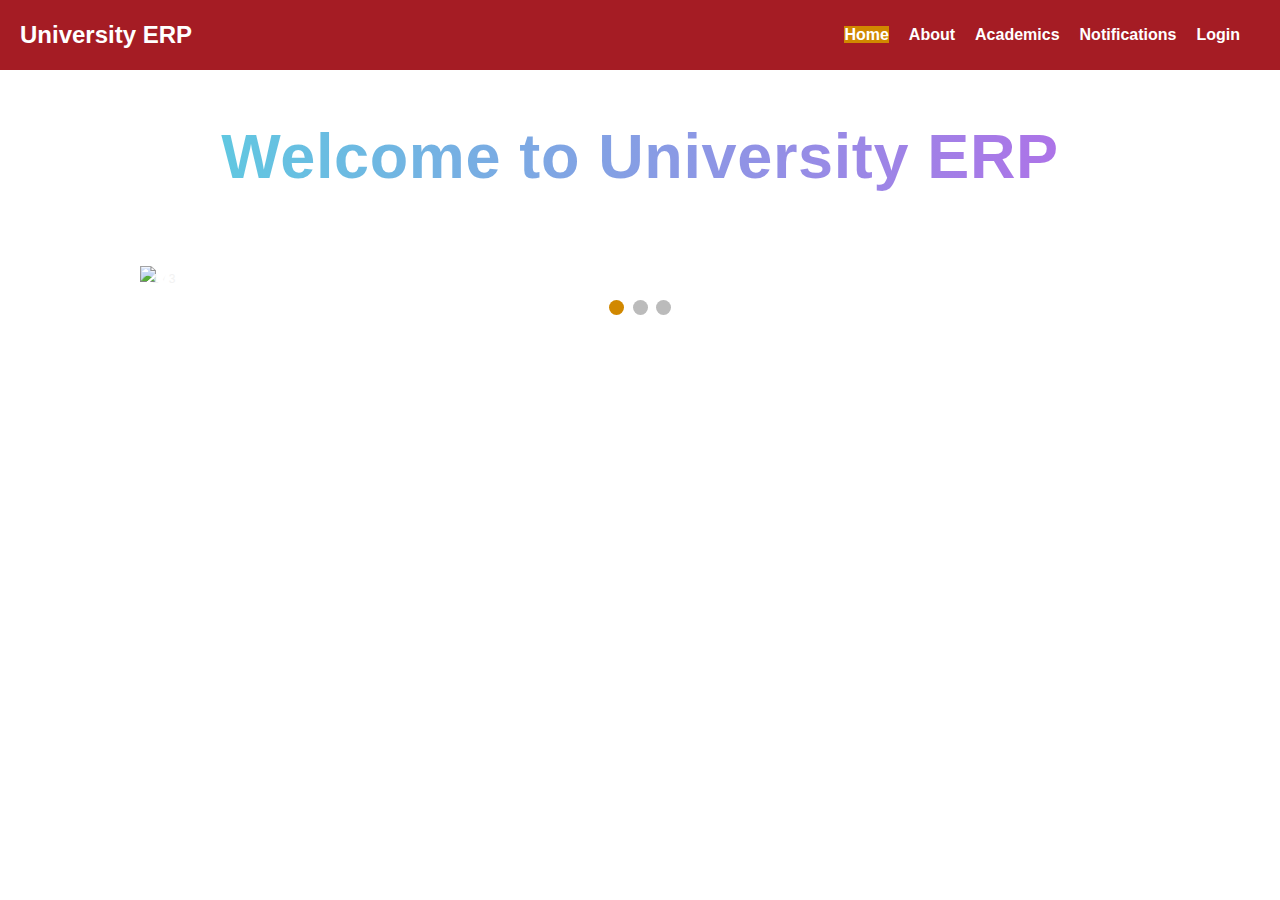
==== Templates/index.html @ 2b013fd6 "FrontEnd Files" ====
<!DOCTYPE html>
<html lang="en">
<head>
    <meta charset="UTF-8">
    <meta name="viewport" content="width=device-width, initial-scale=1.0">
    <title>University ERP</title>
    <link rel="shortcut icon" href="/Images/ERP.png" type="image/x-icon">
    <style>
        * {box-sizing: border-box}
        body {font-family: Verdana, sans-serif; margin:0}
        .mySlides {display: none; max-width: 100%; height: auto;}
        img {vertical-align: middle;}

        /* Slideshow container */
        .slideshow-container {
            max-width: 1000px;
            position: relative;
            margin: auto;
        }

        /* Next & previous buttons */
        .prev, .next {
            cursor: pointer;
            position: absolute;
            top: 50%;
            width: auto;
            padding: 16px;
            margin-top: -22px;
            color: white;
            font-weight: bold;
            font-size: 18px;
            transition: 0.6s ease;
            border-radius: 0 3px 3px 0;
            user-select: none;
        }

        /* Position the "next button" to the right */
        .next {
            right: 0;
            border-radius: 3px 0 0 3px;
        }

        /* On hover, add a black background color with a little bit see-through */
        .prev:hover, .next:hover {
            background-color: rgba(0,0,0,0.8);
        }

        /* Caption text */
        .text {
            color: #f2f2f2;
            font-size: 15px;
            padding: 8px 12px;
            position: absolute;
            bottom: 8px;
            width: 100%;
            text-align: center;
        }

        /* Number text (1/3 etc) */
        .numbertext {
            color: #f2f2f2;
            font-size: 12px;
            padding: 8px 12px;
            position: absolute;
            top: 0;
        }

        /* The dots/bullets/indicators */
        .dot {
            cursor: pointer;
            height: 15px;
            width: 15px;
            margin: 0 2px;
            background-color: #bbb;
            border-radius: 50%;
            display: inline-block;
            transition: background-color 0.6s ease;
        }

        .active, .dot:hover {
            background-color: #d18800;
        }

        /* Fading animation */
        .fade {
            animation-name: fade;
            animation-duration: 1.5s;
        }

        @keyframes fade {
            from {opacity: .4} 
            to {opacity: 1}
        }

        /* On smaller screens, decrease text size */
        @media only screen and (max-width: 300px) {
            .prev, .next, .text {font-size: 11px}
        }

        /* Change title color */
        .main-content h1 {
            color: #ff0000; /* Change to your desired color */
        }

        /* Add animated-gradient-text style */
        .animated-gradient-text {
            --bg-size: 400%;
            --color-one: hsl(192, 68%, 63%);
            --color-two: hsl(303, 95%, 55%);
            font-family: Bahnschrift,Arial,sans-serif !important;;
            font-size: clamp(1rem, 7vmin, 5rem); /* Reduce font size */
            letter-spacing: 0.01em; /* Increase letter spacing */
            background: linear-gradient(
                90deg,
                var(--color-one),
                var(--color-two),
                var(--color-one)
            )
            0 0 / var(--bg-size) 100%;
            color: transparent;
            background-clip: text;
            animation: move-bg 8s linear infinite;
        }

        @media (prefers-reduced-motion: reduce) {
            .animated-gradient-text {
                animation: none; /* Disable animation on reduced motion */
            }
        }

        @keyframes move-bg {
            to {
                background-position: var(--bg-size) 0;
            }
        }
    </style>
</head>
<body>

    <div id="navbar-container"></div>

    <div class="container main-content">
        <!-- Replace h1 with span element for animated gradient text -->
        <span class="animated-gradient-text"><b>Welcome to University ERP</b></span><br><br><br>
    </div>
    
    <br><br>
    <div class="slideshow-container">

        <div class="mySlides fade">
            <div class="numbertext">1 / 3</div>
            <img src="https://www.lighthouseindia.com/images/erp-culture.jpg" style="width:100%">
        </div>
        
        <div class="mySlides fade">
            <div class="numbertext">2 / 3</div>
            <img src="https://www.webopedia.com/wp-content/uploads/1997/11/AdobeStock_199036362-scaled.jpeg" style="width:100%">
        </div>
        
        <div class="mySlides fade">
            <div class="numbertext">3 / 3</div>
            <img src="https://dynamics.folio3.com/blog/wp-content/uploads/2021/06/ERP-shutterstock_1356646916.jpg" style="width:100%">
        </div>
        
        <a class="prev" onclick="plusSlides(-1)">❮</a>
        <a class="next" onclick="plusSlides(1)">❯</a>
        
        </div>
        <br>
        
        <div style="text-align:center">
            <span class="dot" onclick="currentSlide(1)"></span> 
            <span class="dot" onclick="currentSlide(2)"></span> 
            <span class="dot" onclick="currentSlide(3)"></span> 
        </div>
        
        <script>
            let slideIndex = 0;
            showSlides();

            function showSlides() {
                let i;
                let slides = document.getElementsByClassName("mySlides");
                let dots = document.getElementsByClassName("dot");
                for (i = 0; i < slides.length; i++) {
                    slides[i].style.display = "none";
                }
                slideIndex++;
                if (slideIndex > slides.length) {slideIndex = 1}
                for (i = 0; i < dots.length; i++) {
                    dots[i].className = dots[i].className.replace(" active", "");
                }
                slides[slideIndex-1].style.display = "block";
                dots[slideIndex-1].className += " active";
                setTimeout(showSlides, 2000); // Change image every 2 seconds
            }
        </script>

    <script>
        fetch('../Templates/navbar.html')
            .then(response => response.text())
            .then(html => {
                document.getElementById('navbar-container').innerHTML = html;
            })
            .catch(error => console.error('Error fetching navbar content:', error));
    </script>
   

</body>
</html>
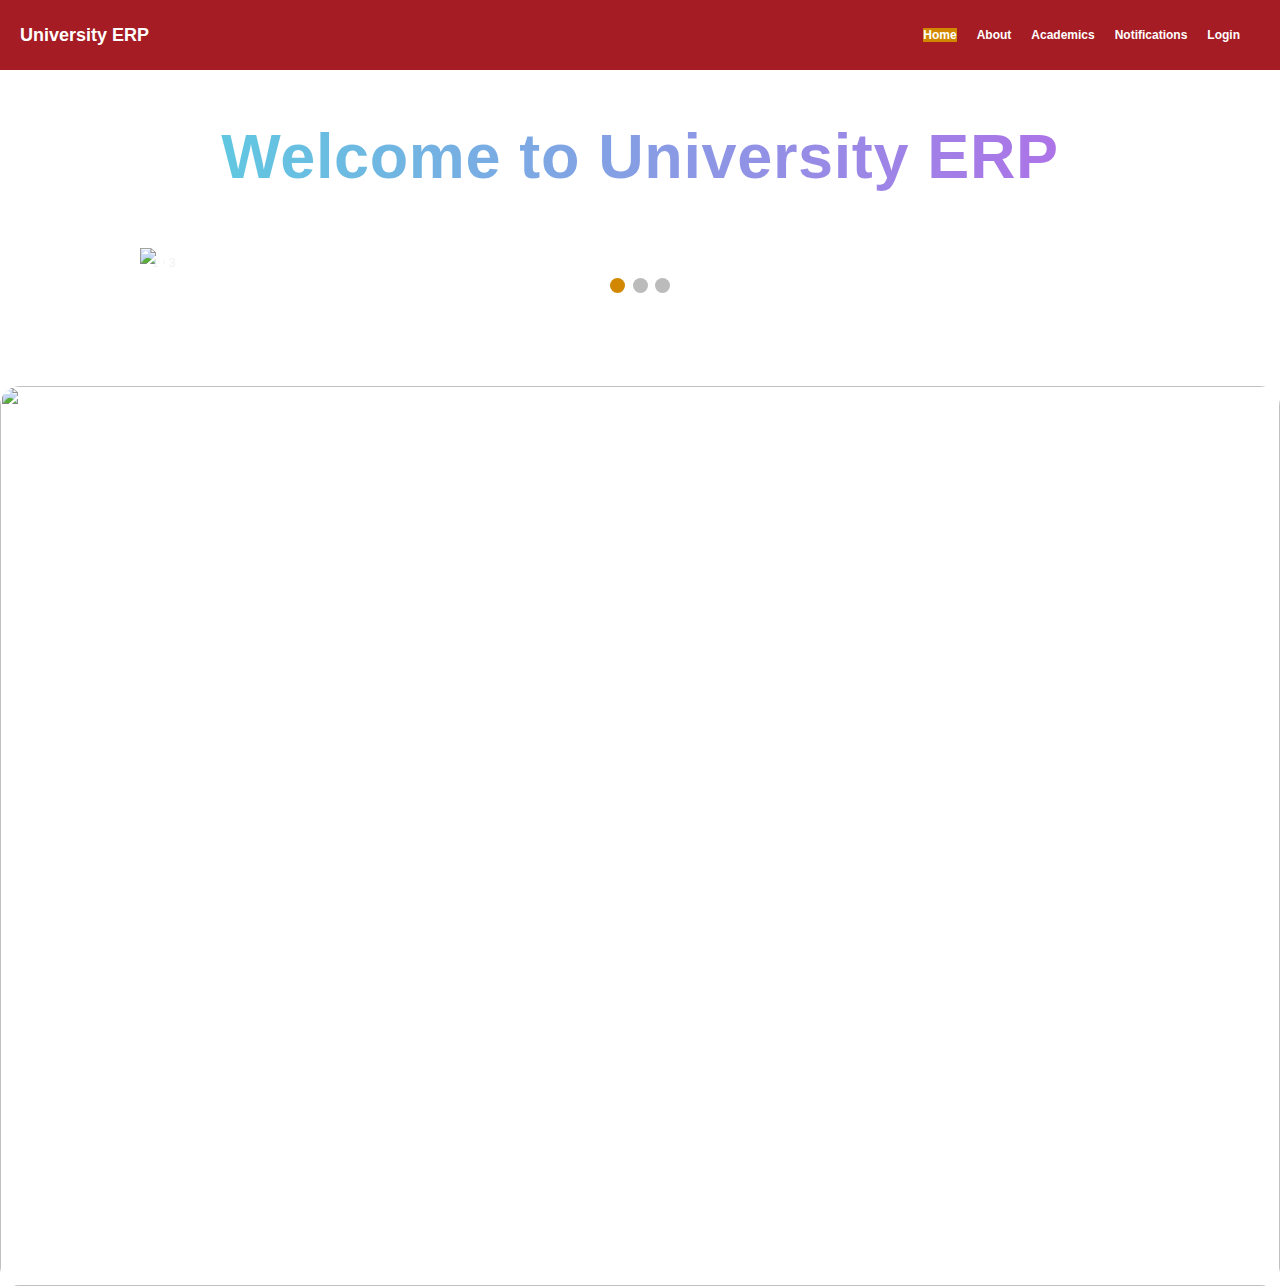
==== commit c10d6c74: "New Files Updated On the 16 Feb 2024" ====
--- a/Templates/index.html
+++ b/Templates/index.html
@@ -173,7 +173,10 @@
             <span class="dot" onclick="currentSlide(2)"></span> 
             <span class="dot" onclick="currentSlide(3)"></span> 
         </div>
-        
+
+        <br><br><br><br><br><br><br><br><br><br>
+            <div id="includedContent"></div>
+
         <script>
             let slideIndex = 0;
             showSlides();
@@ -204,6 +207,22 @@
             })
             .catch(error => console.error('Error fetching navbar content:', error));
     </script>
+
+<script>
+    fetch('../Templates/features.html') // Update the path as per your directory structure
+        .then(response => {
+            if (!response.ok) {
+                throw new Error('Network response was not ok');
+            }
+            return response.text();
+        })
+        .then(html => {
+            document.getElementById('includedContent').innerHTML = html;
+        })
+        .catch(error => {
+            console.error('There was a problem fetching the content:', error);
+        });
+</script>
    
 
 </body>
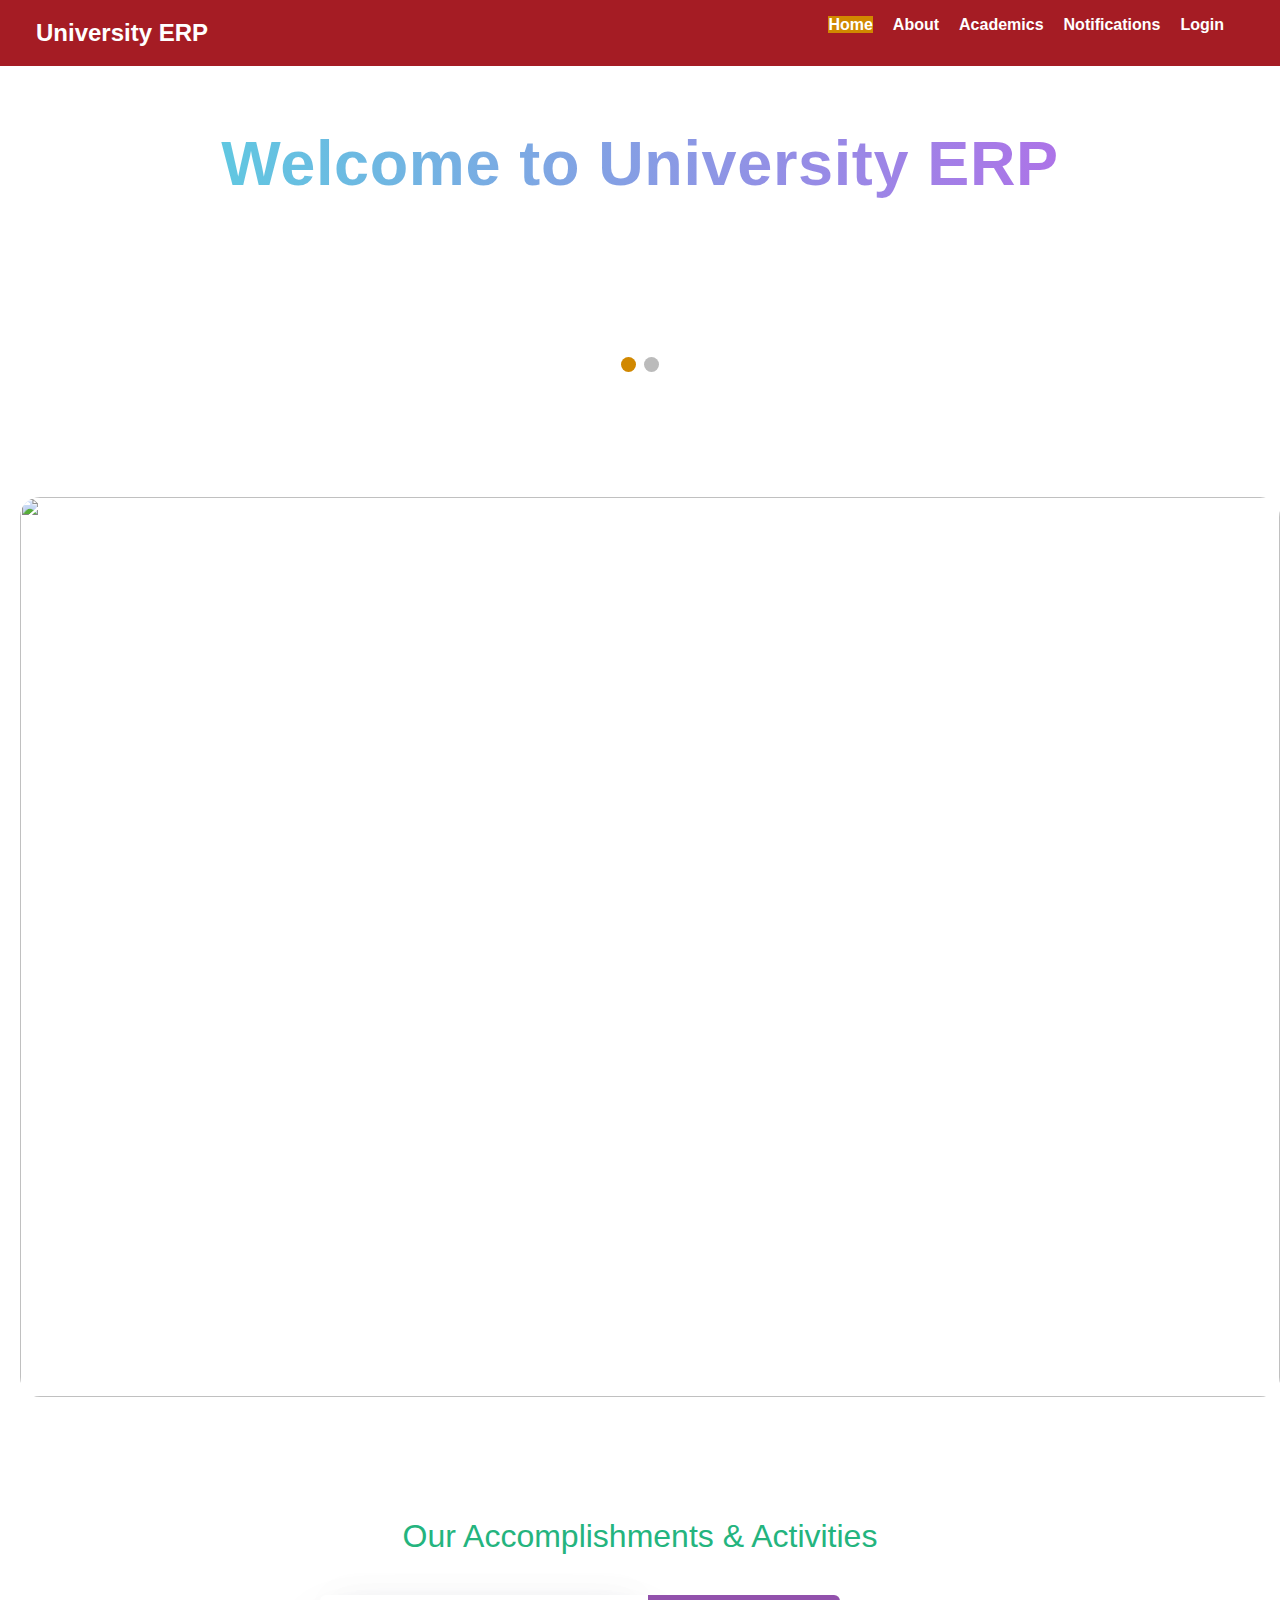
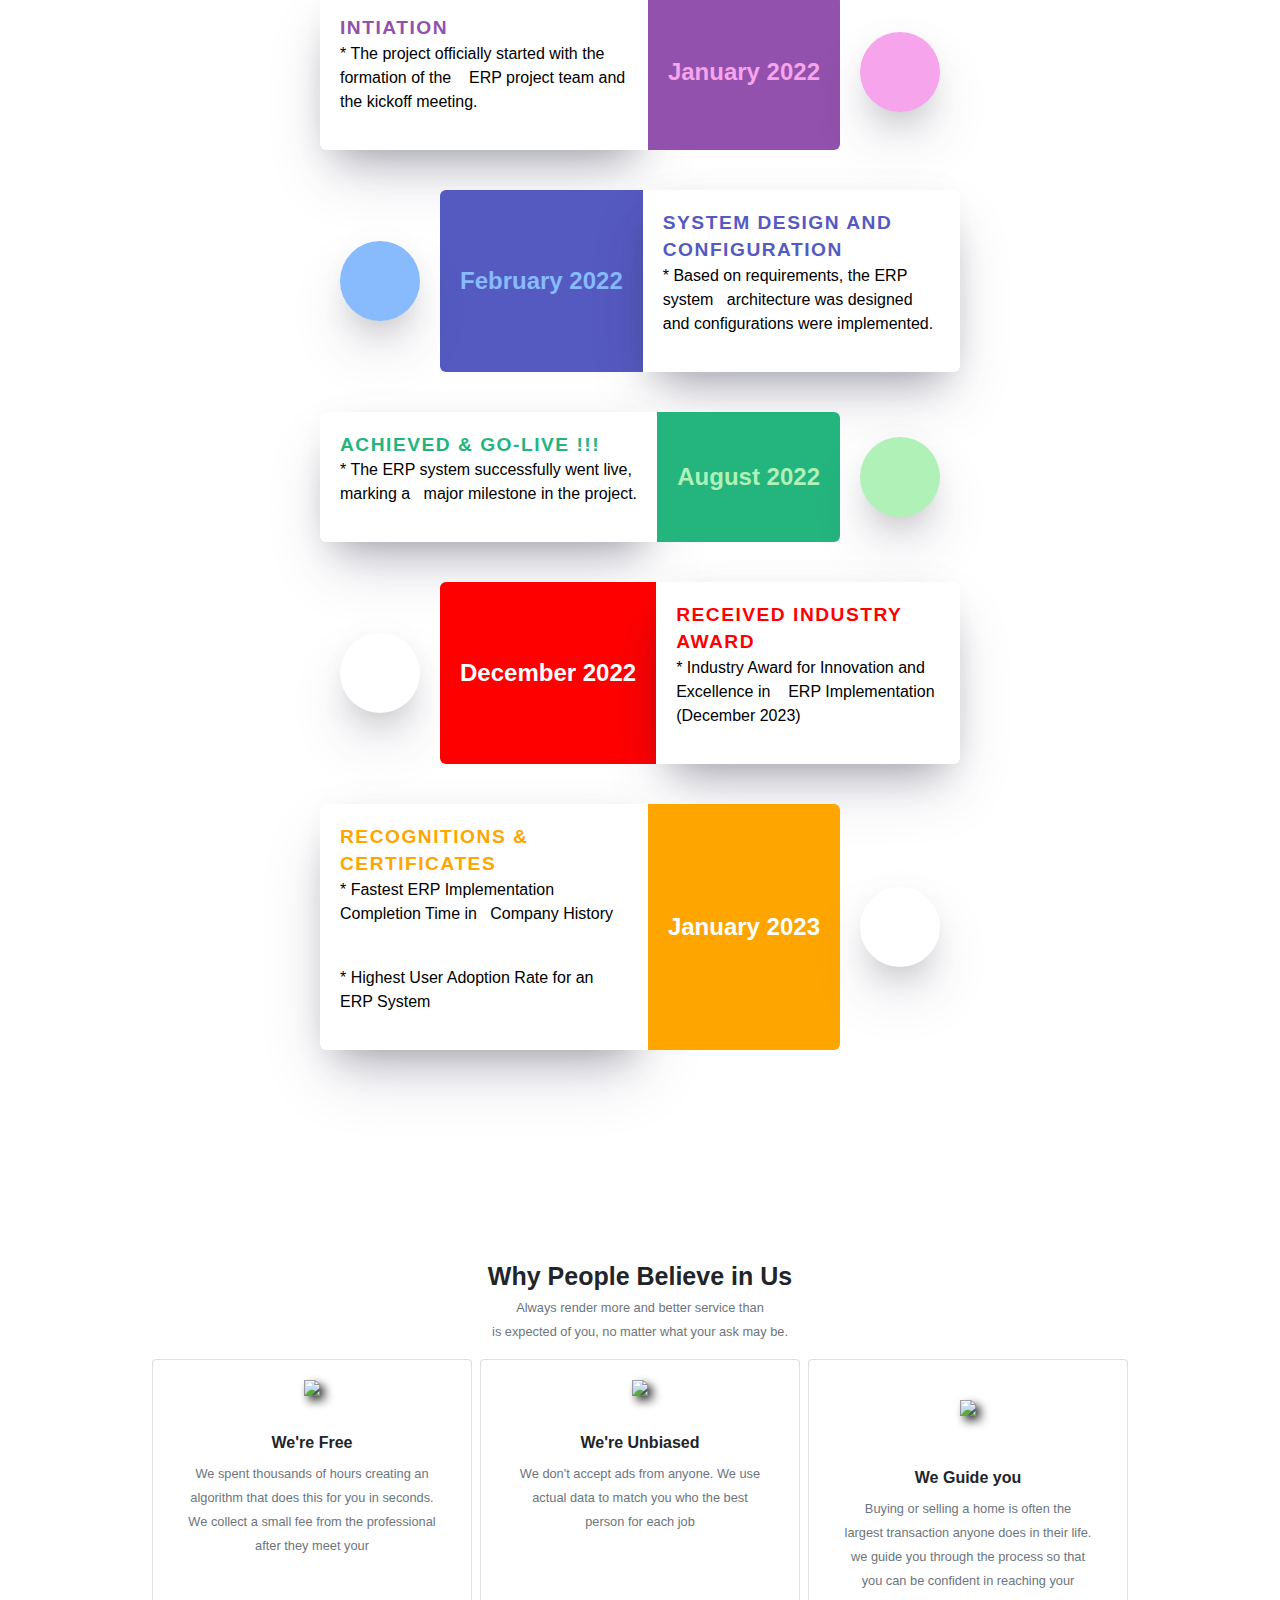
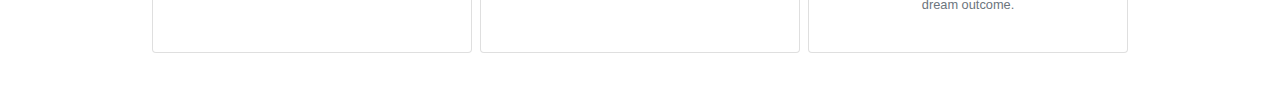
==== commit d151ffc4: "Added Features, whyus pages" ====
--- a/Templates/index.html
+++ b/Templates/index.html
@@ -4,6 +4,7 @@
     <meta charset="UTF-8">
     <meta name="viewport" content="width=device-width, initial-scale=1.0">
     <title>University ERP</title>
+    <link rel="stylesheet" href="../css/timeline.css"/> 
     <link rel="shortcut icon" href="/Images/ERP.png" type="image/x-icon">
     <style>
         * {box-sizing: border-box}
@@ -147,36 +148,34 @@
     <br><br>
     <div class="slideshow-container">
 
+        
         <div class="mySlides fade">
-            <div class="numbertext">1 / 3</div>
-            <img src="https://www.lighthouseindia.com/images/erp-culture.jpg" style="width:100%">
+            <img src="https://www.webopedia.com/wp-content/uploads/1997/11/AdobeStock_199036362-scaled.jpeg" style="width:100%">
         </div>
         
         <div class="mySlides fade">
-            <div class="numbertext">2 / 3</div>
-            <img src="https://www.webopedia.com/wp-content/uploads/1997/11/AdobeStock_199036362-scaled.jpeg" style="width:100%">
-        </div>
-        
-        <div class="mySlides fade">
-            <div class="numbertext">3 / 3</div>
             <img src="https://dynamics.folio3.com/blog/wp-content/uploads/2021/06/ERP-shutterstock_1356646916.jpg" style="width:100%">
         </div>
         
-        <a class="prev" onclick="plusSlides(-1)">❮</a>
-        <a class="next" onclick="plusSlides(1)">❯</a>
+        <a class="prev" onclick="plusSlides(-1)"></a>
+        <a class="next" onclick="plusSlides(1)"></a>
         
         </div>
         <br>
         
         <div style="text-align:center">
-            <span class="dot" onclick="currentSlide(1)"></span> 
             <span class="dot" onclick="currentSlide(2)"></span> 
             <span class="dot" onclick="currentSlide(3)"></span> 
         </div>
 
-        <br><br><br><br><br><br><br><br><br><br>
+        <br><br><br><br><br><br><br>
             <div id="includedContent"></div>
 
+
+                    <br><br><br><br><br>
+                    <div id="timelineContainer"></div>
+
+                    <br><br><br><br><br>
         <script>
             let slideIndex = 0;
             showSlides();
@@ -224,6 +223,44 @@
         });
 </script>
    
+<script>
+    function includeHTML() {
+            fetch('../Templates/timeline.html')
+            .then(response => response.text())
+            .then(data => {
+                const timelineContainer = document.getElementById('timelineContainer');
+                timelineContainer.innerHTML = data;
+            })
+            .catch(error => {
+                console.error('Error fetching HTML content:', error);
+            });
+        }
+        includeHTML();
+</script>
+
+
+<script>
+    // Create a new XMLHttpRequest object
+    var xhr = new XMLHttpRequest();
+
+    // Define the file path of testimonial.html
+    var filePath = '../Templates/whyus.html';
+
+    // Open a GET request to the file
+    xhr.open('GET', filePath, true);
+
+    // Define what happens on successful load of testimonial.html
+    xhr.onload = function() {
+        // Check if the request was successful
+        if (xhr.status === 200) {
+            // Insert the content of testimonial.html into the current page
+            document.body.innerHTML += xhr.responseText;
+        }
+    };
+
+    // Send the request
+    xhr.send();
+</script>
 
 </body>
 </html>
--- a/css/timeline.css
+++ b/css/timeline.css
@@ -0,0 +1,270 @@
+
+h2 {
+  margin: 5%;
+  text-align: center;
+  font-size: 3rem;
+  font-weight: 100;
+  color: #24b47e;
+}
+.timeline {
+  display: flex;
+  flex-direction: column;
+  margin: 20px auto;
+  position: relative;
+}
+.timeline__event {
+  margin-bottom: 20px;
+  position: relative;
+  display: flex;
+  margin: 20px 0;
+  border-radius: 6px;
+  align-self: center;
+  width: 50vw;
+}
+.timeline__event:nth-child(2n + 1) {
+  flex-direction: row-reverse;
+}
+.timeline__event:nth-child(2n + 1) .timeline__event__date {
+  border-radius: 0 6px 6px 0;
+}
+.timeline__event:nth-child(2n + 1) .timeline__event__content {
+  border-radius: 6px 0 0 6px;
+}
+.timeline__event:nth-child(2n + 1) .timeline__event__icon:before {
+  content: "";
+  width: 2px;
+  height: 100%;
+  background: #f6a4ec;
+  position: absolute;
+  top: 0%;
+  left: 50%;
+  right: auto;
+  z-index: -1;
+  transform: translateX(-50%);
+  animation: fillTop 2s forwards 4s ease-in-out;
+}
+.timeline__event:nth-child(2n + 1) .timeline__event__icon:after {
+  content: "";
+  width: 100%;
+  height: 2px;
+  background: #f6a4ec;
+  position: absolute;
+  right: 0;
+  z-index: -1;
+  top: 50%;
+  left: auto;
+  transform: translateY(-50%);
+  animation: fillLeft 2s forwards 4s ease-in-out;
+}
+.timeline__event__title {
+  font-size: 1.2rem;
+  line-height: 1.4;
+  text-transform: uppercase;
+  font-weight: 600;
+  color: #9251ac;
+  letter-spacing: 1.5px;
+}
+.timeline__event__content {
+  padding: 20px;
+  box-shadow: 0 30px 60px -12px rgba(50, 50, 93, 0.25), 0 18px 36px -18px rgba(0, 0, 0, 0.3), 0 -12px 36px -8px rgba(0, 0, 0, 0.025);
+  background: #fff;
+  width: calc(40vw - 84px);
+  border-radius: 0 6px 6px 0;
+}
+.timeline__event__date {
+  color: #f6a4ec;
+  font-size: 1.5rem;
+  font-weight: 600;
+  background: #9251ac;
+  display: flex;
+  align-items: center;
+  justify-content: center;
+  white-space: nowrap;
+  padding: 0 20px;
+  border-radius: 6px 0 0 6px;
+}
+.timeline__event__icon {
+  display: flex;
+  align-items: center;
+  justify-content: center;
+  color: #9251ac;
+  padding: 20px;
+  align-self: center;
+  margin: 0 20px;
+  background: #f6a4ec;
+  border-radius: 100%;
+  width: 40px;
+  box-shadow: 0 30px 60px -12px rgba(50, 50, 93, 0.25), 0 18px 36px -18px rgba(0, 0, 0, 0.3), 0 -12px 36px -8px rgba(0, 0, 0, 0.025);
+  padding: 40px;
+  height: 40px;
+  position: relative;
+}
+.timeline__event__icon i {
+  font-size: 32px;
+}
+.timeline__event__icon:before {
+  content: "";
+  width: 2px;
+  height: 100%;
+  background: #f6a4ec;
+  position: absolute;
+  top: 0%;
+  z-index: -1;
+  left: 50%;
+  transform: translateX(-50%);
+  animation: fillTop 2s forwards 4s ease-in-out;
+}
+.timeline__event__icon:after {
+  content: "";
+  width: 100%;
+  height: 2px;
+  background: #f6a4ec;
+  position: absolute;
+  left: 0%;
+  z-index: -1;
+  top: 50%;
+  transform: translateY(-50%);
+  animation: fillLeftOdd 2s forwards 4s ease-in-out;
+}
+.timeline__event__description {
+  flex-basis: 60%;
+}
+.timeline__event__description p {
+  color: black;
+}
+
+.timeline__event--type2:after {
+  background: #555ac0;
+}
+.timeline__event--type2 .timeline__event__date {
+  color: #87bbfe;
+  background: #555ac0;
+}
+.timeline__event--type2:nth-child(2n + 1) .timeline__event__icon:before, .timeline__event--type2:nth-child(2n + 1) .timeline__event__icon:after {
+  background: #87bbfe;
+}
+.timeline__event--type2 .timeline__event__icon {
+  background: #87bbfe;
+  color: #555ac0;
+}
+.timeline__event--type2 .timeline__event__icon:before, .timeline__event--type2 .timeline__event__icon:after {
+  background: #87bbfe;
+}
+.timeline__event--type2 .timeline__event__title {
+  color: #555ac0;
+}
+.timeline__event--type3:after {
+  background: #24b47e;
+}
+.timeline__event--type3 .timeline__event__date {
+  color: #aff1b6;
+  background-color: #24b47e;
+}
+.timeline__event--type3:nth-child(2n + 1) .timeline__event__icon:before, .timeline__event--type3:nth-child(2n + 1) .timeline__event__icon:after {
+  background: #aff1b6;
+}
+.timeline__event--type3 .timeline__event__icon {
+  background: #aff1b6;
+  color: #24b47e;
+}
+.timeline__event--type3 .timeline__event__icon:before, .timeline__event--type3 .timeline__event__icon:after {
+  background: #aff1b6;
+}
+.timeline__event--type3 .timeline__event__title {
+  color: #24b47e;
+}
+.timeline__event--type4:after {
+  background: red;
+}
+.timeline__event--type4 .timeline__event__date {
+  color: #fff;
+  background-color: red;
+}
+.timeline__event--type4:nth-child(2n + 1) .timeline__event__icon:before, .timeline__event--type3:nth-child(2n + 1) .timeline__event__icon:after {
+  background: #fff;
+}
+.timeline__event--type4 .timeline__event__icon {
+  background: #fff;
+  color: red;
+}
+.timeline__event--type4 .timeline__event__icon:before, .timeline__event--type3 .timeline__event__icon:after {
+  background: red;
+}
+.timeline__event--type4 .timeline__event__title {
+  color: red;
+}
+
+.timeline__event--type5:after {
+  background: orange;
+}
+.timeline__event--type5 .timeline__event__date {
+  color: #fff;
+  background-color: orange;
+}
+.timeline__event--type5:nth-child(2n + 1) .timeline__event__icon:before, .timeline__event--type3:nth-child(2n + 1) .timeline__event__icon:after {
+  background: orange;
+}
+.timeline__event--type5 .timeline__event__icon {
+  background: #fff;
+  color: orange;
+}
+.timeline__event--type5 .timeline__event__icon:before, .timeline__event--type3 .timeline__event__icon:after {
+  background: orange;
+}
+.timeline__event--type5 .timeline__event__title {
+  color: orange;
+}
+
+
+.timeline__event:last-child .timeline__event__icon:before {
+  content: none;
+}
+@media (max-width: 786px) {
+  .timeline__event {
+    flex-direction: column;
+    align-self: center;
+  }
+  .timeline__event__content {
+    width: 100%;
+  }
+  .timeline__event__icon {
+    border-radius: 6px 6px 0 0;
+    width: 100%;
+    margin: 0;
+    box-shadow: none;
+  }
+  .timeline__event__icon:before, .timeline__event__icon:after {
+    display: none;
+  }
+  .timeline__event__date {
+    border-radius: 0;
+    padding: 20px;
+  }
+  .timeline__event:nth-child(2n + 1) {
+    flex-direction: column;
+    align-self: center;
+  }
+  .timeline__event:nth-child(2n + 1) .timeline__event__date {
+    border-radius: 0;
+    padding: 20px;
+  }
+  .timeline__event:nth-child(2n + 1) .timeline__event__icon {
+    border-radius: 6px 6px 0 0;
+    margin: 0;
+  }
+}
+@keyframes fillLeft {
+  100% {
+    right: 100%;
+  }
+}
+@keyframes fillTop {
+  100% {
+    top: 100%;
+  }
+}
+@keyframes fillLeftOdd {
+  100% {
+    left: 100%;
+  }
+}
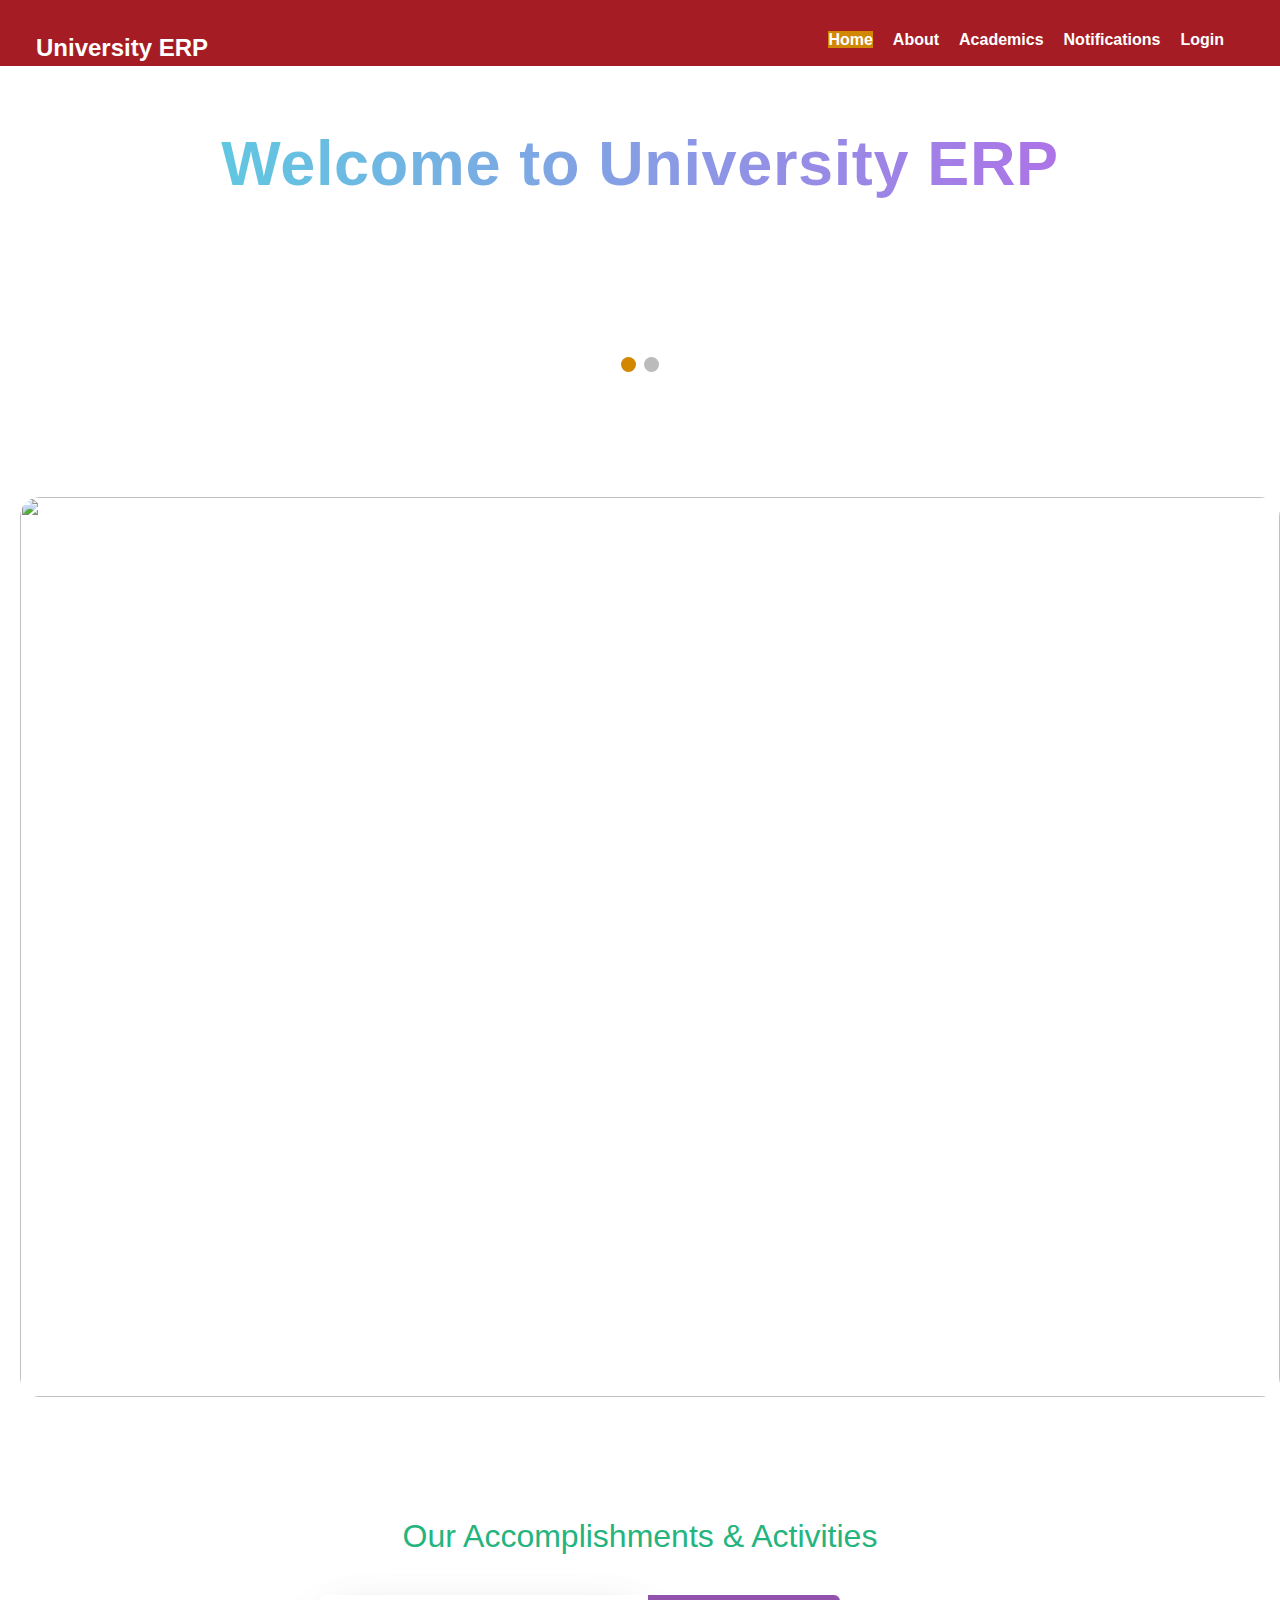
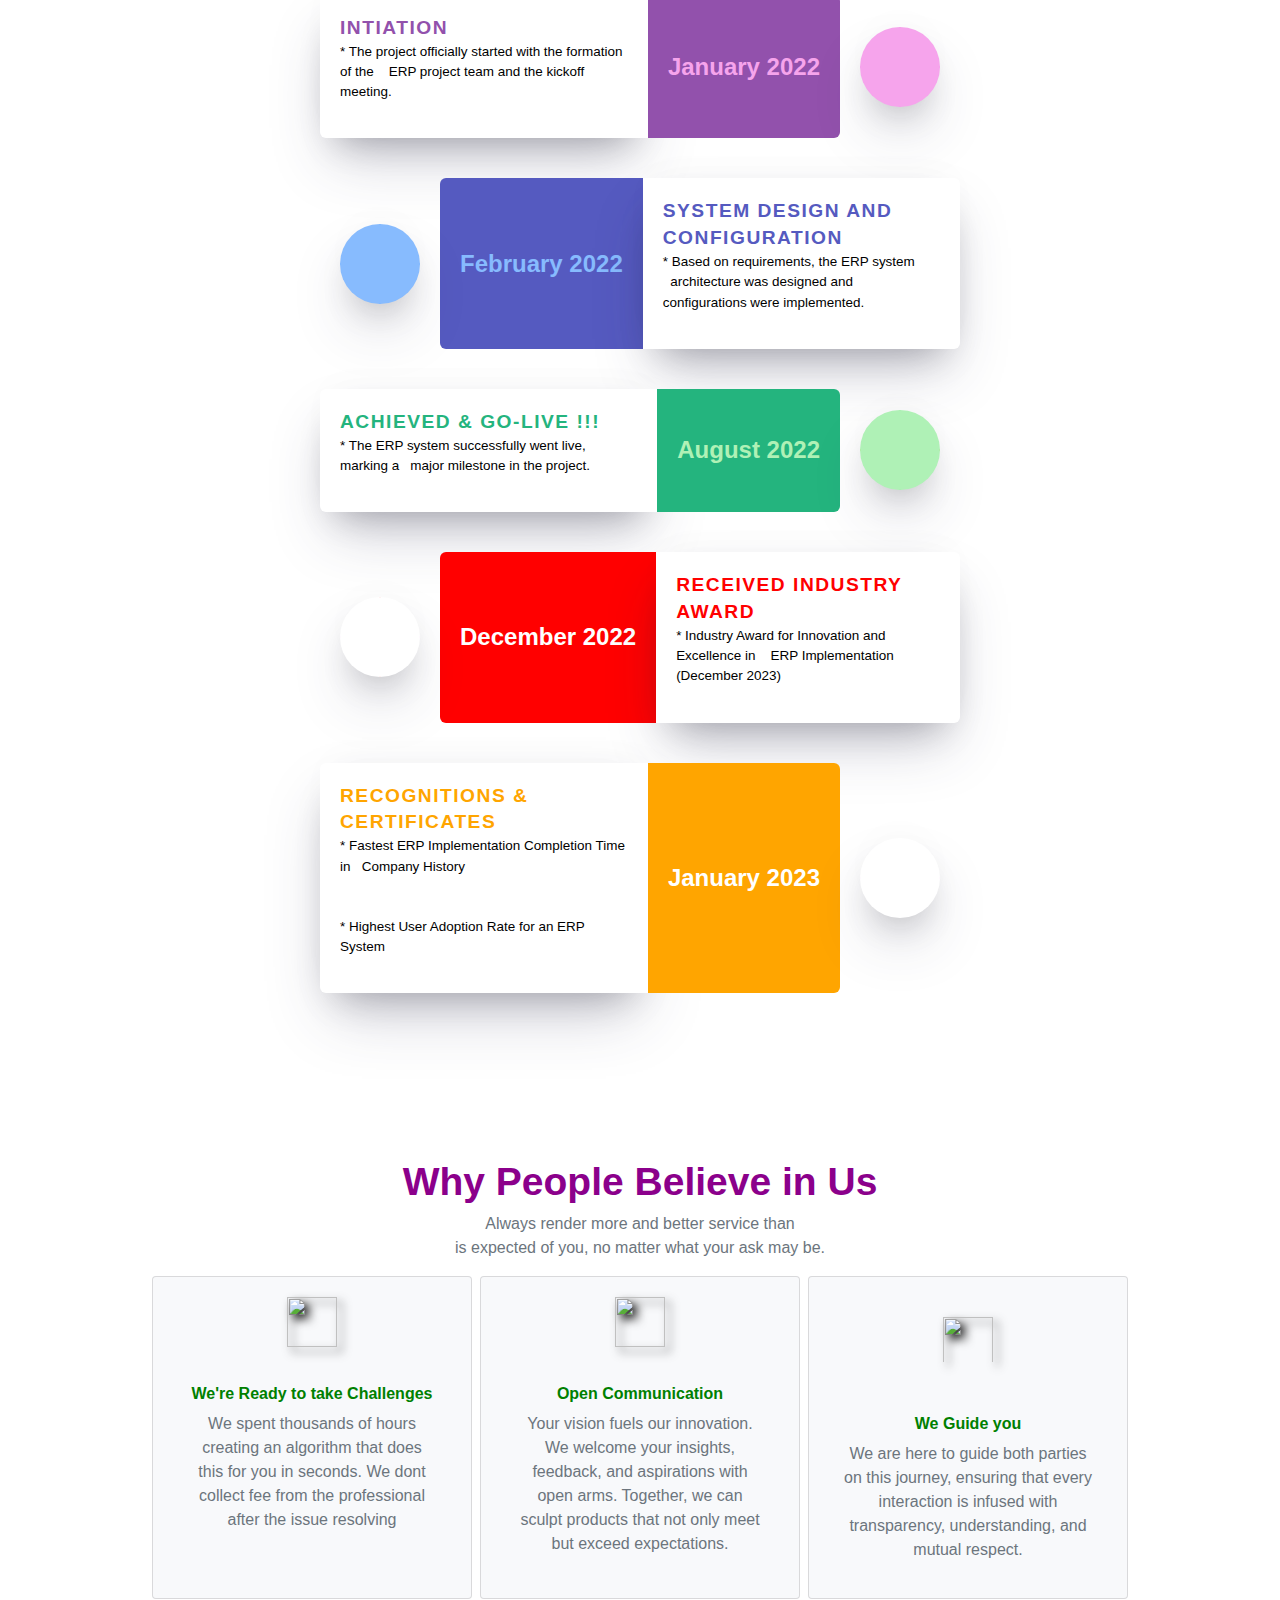
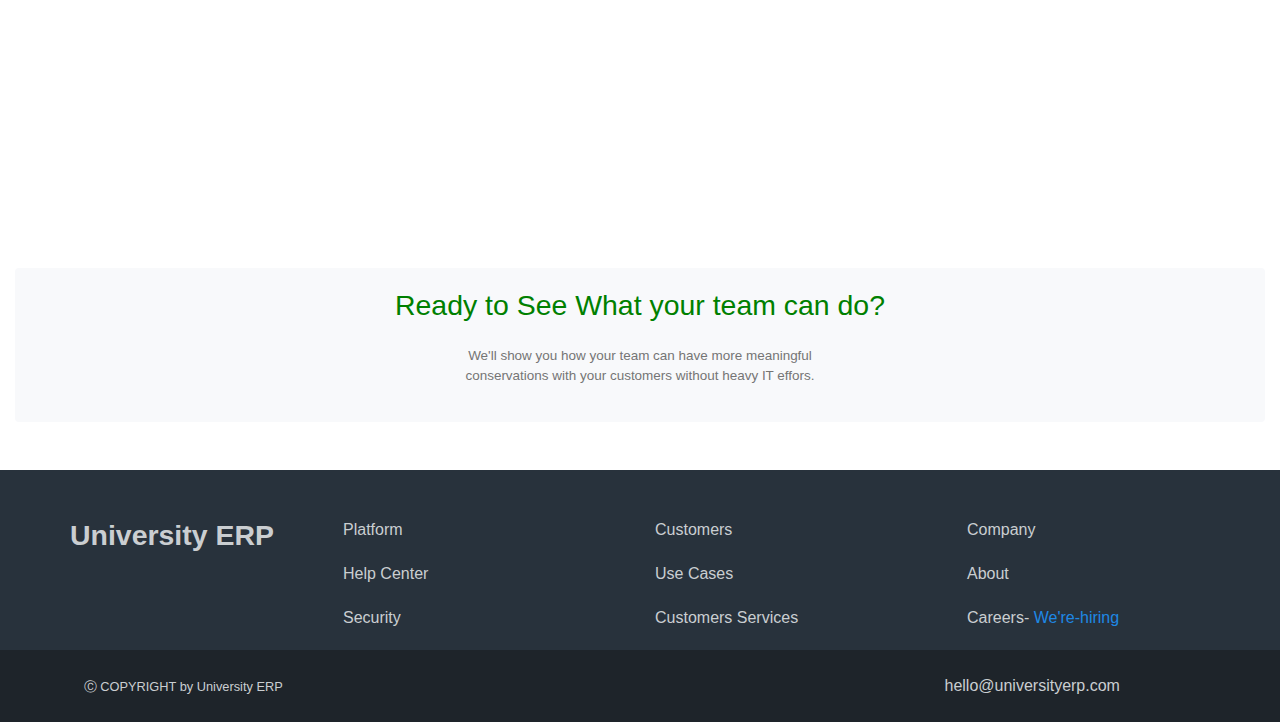
==== commit bed30867: "latest updates are pushed" ====
--- a/Templates/index.html
+++ b/Templates/index.html
@@ -175,7 +175,8 @@
                     <br><br><br><br><br>
                     <div id="timelineContainer"></div>
 
-                    <br><br><br><br><br>
+                    <br><br><br>
+                    <div id="why-us-container"></div>
         <script>
             let slideIndex = 0;
             showSlides();
@@ -240,27 +241,28 @@
 
 
 <script>
-    // Create a new XMLHttpRequest object
     var xhr = new XMLHttpRequest();
-
-    // Define the file path of testimonial.html
-    var filePath = '../Templates/whyus.html';
-
-    // Open a GET request to the file
-    xhr.open('GET', filePath, true);
-
-    // Define what happens on successful load of testimonial.html
-    xhr.onload = function() {
-        // Check if the request was successful
-        if (xhr.status === 200) {
-            // Insert the content of testimonial.html into the current page
-            document.body.innerHTML += xhr.responseText;
-        }
-    };
-
-    // Send the request
-    xhr.send();
-</script>
-
+        var filePath = '../Templates/whyus.html';
+        xhr.open('GET', filePath, true);
+        xhr.onload = function() {
+            if (xhr.status === 200) {
+                document.getElementById('why-us-container').innerHTML = xhr.responseText;
+            }
+        };
+        xhr.send();
+</script>
 </body>
+
+<br><br><br><br><br>
+<div id="footer-container"></div>
+<script>
+    fetch('../Templates/footer.html') // Replace 'footer.html' with the path to your footer HTML file
+        .then(response => response.text())
+        .then(html => {
+            document.getElementById('footer-container').innerHTML = html;
+        })
+        .catch(error => console.error('Error fetching footer content:', error));
+</script>
+
+
 </html>
